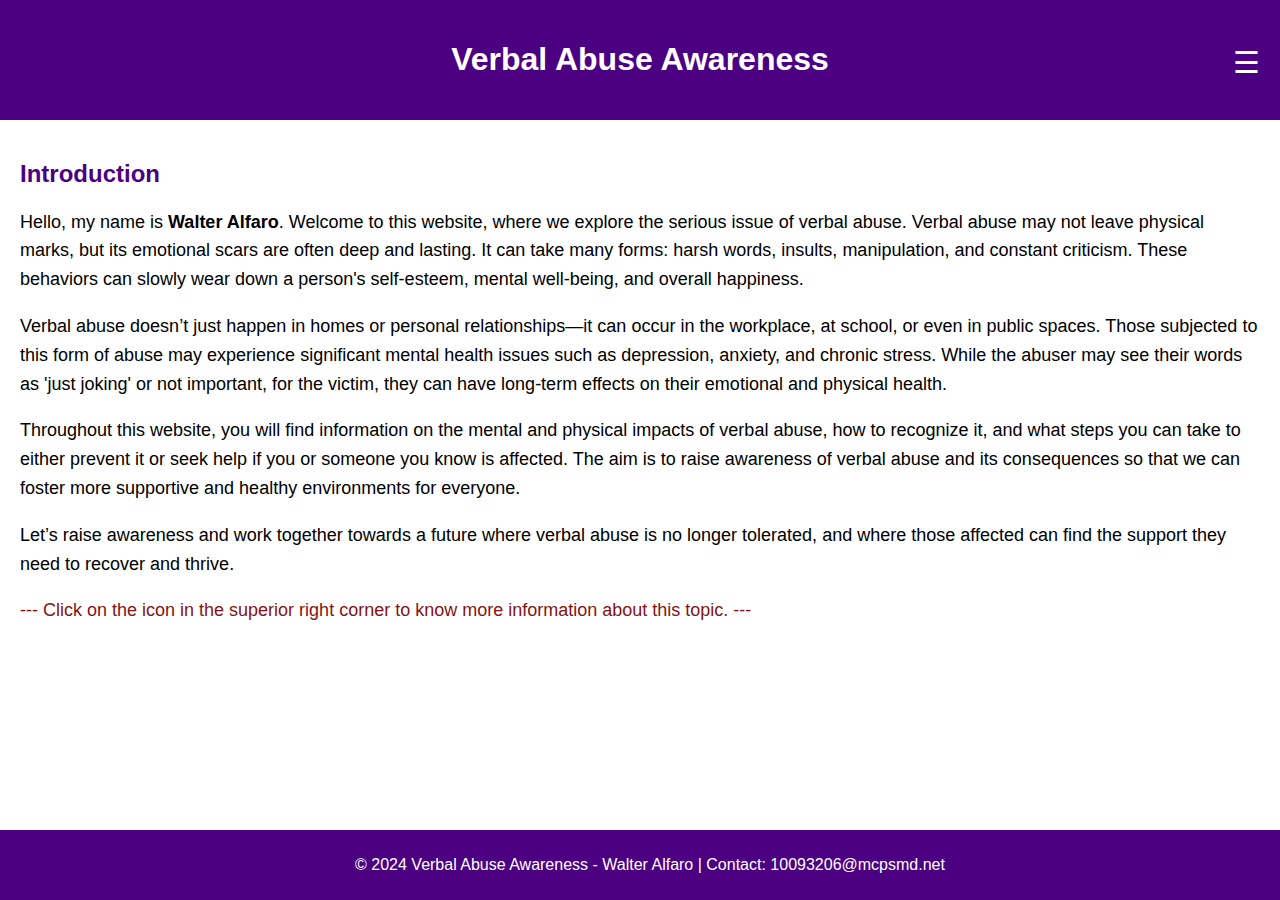
==== index.html @ eb121e96 "Initial commit" ====
<!DOCTYPE html>
<html lang="en">
<head>
    <meta charset="UTF-8">
    <meta name="viewport" content="width=device-width, initial-scale=1.0">
    <meta name="description" content="Learn about the effects of verbal abuse and how to find help.">
    <title>Verbal Abuse Awareness - Walter Alfaro</title>
    <link rel="stylesheet" href="styles/style.css">
</head>
<body>
  <div class="container">
    <!-- Header Section -->
    <header>
        <h1>Verbal Abuse Awareness</h1>
        <div class="hamburger" id="hamburger">&#9776</div>
    </header>

    <!-- Sidebar Section -->
    <aside id="sidebar">
        <nav>
            <ul>
                <li><a href="mental_health.html">Mental Health Effects</a></li>
                <li><a href="physical_effects.html">Physical Symptoms</a></li>
                <li><a href="prevention.html">Prevention and Help</a></li>
                <li><a href="personal_story.html">Personal Story</a></li>
            </ul>
        </nav>
    </aside>

    <div id="overlay"></div>
    <!-- Main Content Section -->
    <main>
      <section>
          <h2>Introduction</h2>
          <p>Hello, my name is <strong>Walter Alfaro</strong>. Welcome to this website, where we explore the serious issue of verbal abuse. Verbal abuse may not leave physical marks, but its emotional scars are often deep and lasting. It can take many forms: harsh words, insults, manipulation, and constant criticism. These behaviors can slowly wear down a person's self-esteem, mental well-being, and overall happiness.</p>
  
          <p>Verbal abuse doesn’t just happen in homes or personal relationships—it can occur in the workplace, at school, or even in public spaces. Those subjected to this form of abuse may experience significant mental health issues such as depression, anxiety, and chronic stress. While the abuser may see their words as 'just joking' or not important, for the victim, they can have long-term effects on their emotional and physical health.</p>
  
          <p>Throughout this website, you will find information on the mental and physical impacts of verbal abuse, how to recognize it, and what steps you can take to either prevent it or seek help if you or someone you know is affected. The aim is to raise awareness of verbal abuse and its consequences so that we can foster more supportive and healthy environments for everyone.</p>
  
          <p>Let’s raise awareness and work together towards a future where verbal abuse is no longer tolerated, and where those affected can find the support they need to recover and thrive.</p>

          <p class="red-color">--- Click on the icon in the superior right corner to know more information about this topic. ---</p>
      </section>
  </main>

    <!-- Footer Section -->
    <footer>
        <p>&copy; 2024 Verbal Abuse Awareness - Walter Alfaro | Contact: 10093206@mcpsmd.net</p>
    </footer>
  </div>
</body>
<script src="scripts/Verbal_abuses.js"></script>
</html>
---- styles/style.css ----
/* General Styling */
body {
  font-family: Arial, sans-serif;
  margin: 0;
  padding: 0;
  display: flex;
  flex-direction: column;
  min-height: 100vh;
  background-color: #f4f4f4;
}

.red-color {
  color: rgb(133, 19, 19)
}

.container {
  display: grid;
  grid-template-columns: 1fr;
  grid-template-rows: auto 1fr auto;
  grid-template-areas: 
      "header"
      "main"
      "footer";
  min-height: 100vh;
}

/* Header Styling */
header {
  background-color: indigo;
  color: white;
  padding: 20px;
  text-align: center;
  position: relative;
}

/* Hamburger Icon Styling */
.hamburger {
  position: absolute;
  right: 20px;
  top: 45px;
  cursor: pointer;
  font-size: 30px;
  color: white;
  z-index: 1000;
}

/* Sidebar Styling */
#sidebar {
  background-color: #333;
  padding: 20px;
  color: white;
  position: fixed;
  top: 0;
  right: -300px; /* Fully off-screen */
  height: 100%;
  width: 250px;
  overflow-y: auto;
  transition: right 0.3s ease;
  z-index: 999;
}

/* Show Sidebar when active */
#sidebar.active {
  right: 0;
}

/* Sidebar Navigation */
aside nav ul {
  list-style-type: none;
  padding: 0;
}

aside nav ul li {
  margin: 20px 0;
}

aside nav ul li a {
  color: white;
  text-decoration: none;
}

aside nav ul li a:hover {
  text-decoration: underline;
}

/* Main Content Styling */
main {
  flex: 1;
  padding: 20px;
  background-color: #fff;
  min-height: 100%;
  grid-area: main;
}

/* Main Section Text */
main section h2 {
  color: indigo;
}

main section p {
  font-size: 18px;
  line-height: 1.6;
}

/* Footer Styling */
footer {
  background-color: indigo;
  color: white;
  text-align: center;
  padding: 10px;
  width: 100%;
  grid-area: footer;
  margin-top: auto; /* Push footer to the bottom */
}

/* Overlay Styling */
#overlay {
  position: fixed;
  top: 0;
  left: 0;
  width: 100%;
  height: 100%;
  background-color: rgba(0, 0, 0, 0.5); /* Darken the background */
  z-index: 500; /* Below the sidebar but above the content */
  display: none; /* Hidden by default */
  transition: opacity 0.3s ease;
}

/* Show overlay when sidebar is active */
#overlay.active {
  display: block;
}
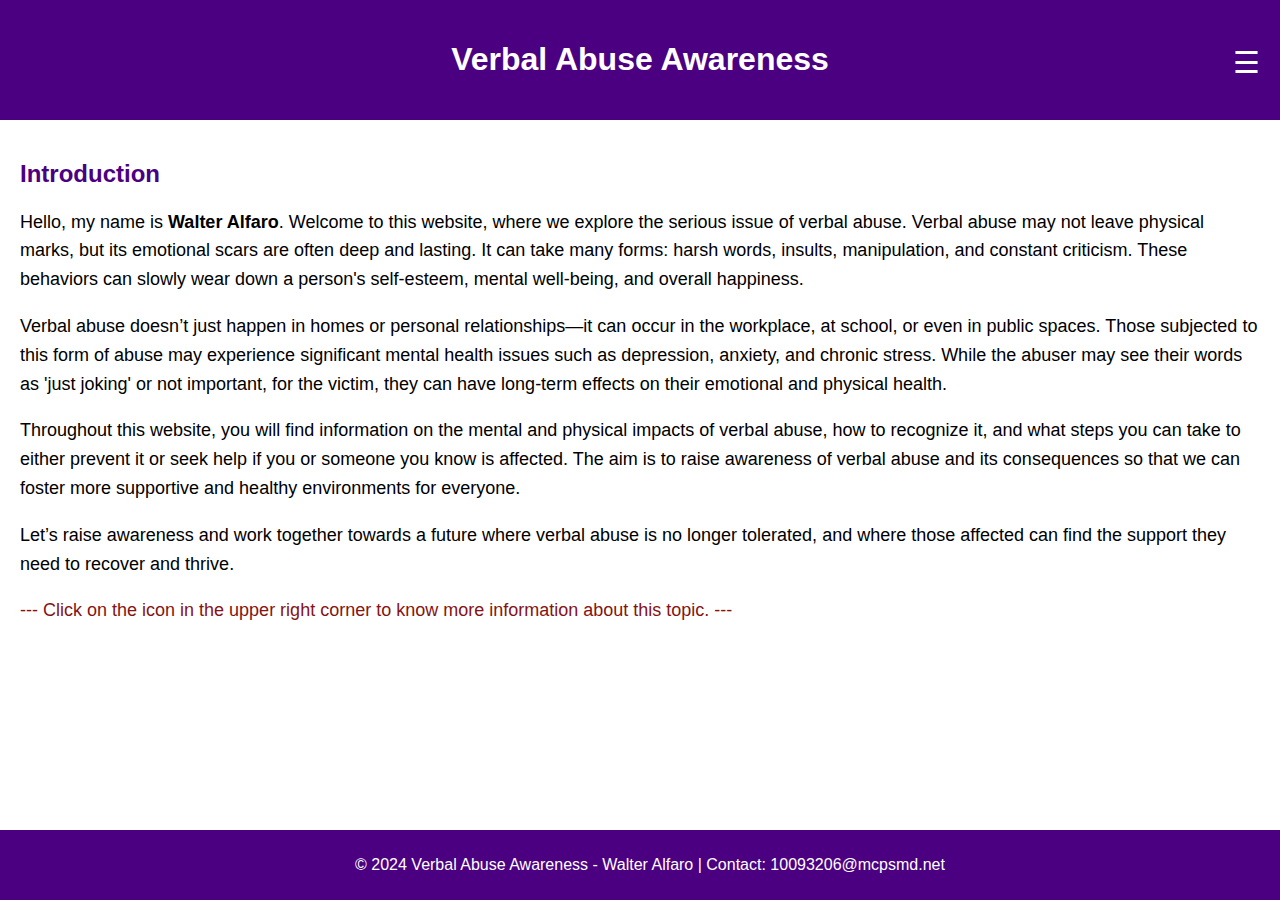
==== commit 01a9d63a: "Initial commit" ====
--- a/index.html
+++ b/index.html
@@ -40,7 +40,7 @@
   
           <p>Let’s raise awareness and work together towards a future where verbal abuse is no longer tolerated, and where those affected can find the support they need to recover and thrive.</p>
 
-          <p class="red-color">--- Click on the icon in the superior right corner to know more information about this topic. ---</p>
+          <p class="red-color">--- Click on the icon in the upper right corner to know more information about this topic. ---</p>
       </section>
   </main>
 
